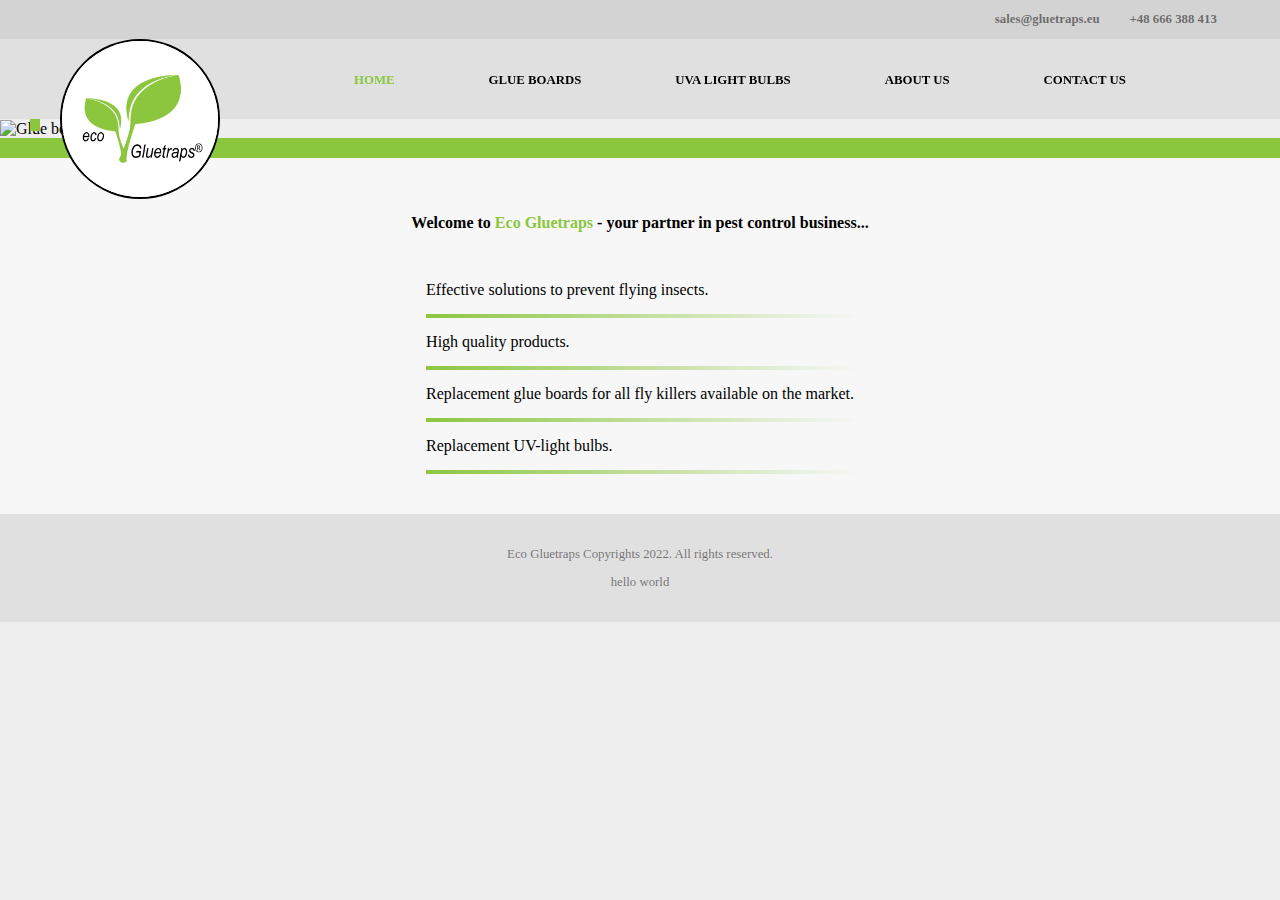
==== index.html @ 9b059101 "files added" ====
<html lang="en">
<head>
    <meta charset="UTF-8">
    <meta http-equiv="X-UA-Compatible" content="IE=edge">
    <meta name="viewport" content="width=device-width, initial-scale=1.0">
    <title>Eco Gluetraps</title>
    <script src="https://kit.fontawesome.com/31990ed5b3.js" crossorigin="anonymous"></script>
    <link rel="stylesheet" href="styles/body.css">
    <link rel="stylesheet" href="styles/header.css">
    <link rel="stylesheet" href="styles/footer.css">
    <link rel="stylesheet" href="styles/home.css">
    <link rel="shortcut icon" type="image/x-icon" href="/img/favlogo.ico" />
</head>
<body>
    <header>
     
    </header>

    <div class="home">
        <div class="banner">
            <img src="img/mucha.png" alt="Glue boards banner">
            <div class="motto">
                <div class="motto-1">
                    <h3>Your partner in <span>pest control</span> business...</h3>
                </div>
                <div class="motto-2">
                    <h3><span>Eco</span> Gluetraps</h3>
                </div>

            </div>
        </div>

        <div class="desc">
            <p>Welcome to <span>Eco Gluetraps</span> - your partner in pest control business...</p>
            <br>
            <ul>
                <li>
                    <i class="fa-solid fa-check"></i>
                    <span>Effective solutions to prevent flying insects.</span>
                </li>
                <li>
                    <i class="fa-solid fa-check"></i>
                    <span>High quality products.</span>
                </li>
                <li>
                    <i class="fa-solid fa-check"></i>
                    <span>Replacement glue boards for all fly killers available on the market.</span>             
                </li>
                <li>
                    <i class="fa-solid fa-check"></i>
                    <span>Replacement UV-light bulbs.</span>
                </li>
            </ul>        
        </div>
    </div>

    <footer>
        <p>
            <i class="fa-regular fa-copyright"></i>
            Eco Gluetraps Copyrights 2022. All rights reserved. 
        </p>
        <p>
            hello world
        </p>
    </footer>

    <script src="app.js"></script>
</body>
</html>
---- styles/body.css ----
body, ul, li, a, h1, h2, h3, h4{
    margin: 0;
    padding: 0;
    font-family: verdana;
} 

body{
    background-color: #eee;
    position: relative;
    min-height: 100vh;
    box-sizing: border-box;
    display: flex;
    flex-direction: column;
}
---- styles/header.css ----
:root{
    --green: #8bc63f;
    --background: rgb(255, 255, 255, 0.5);
}

header{
    display: flex;
    flex-direction: column;
    box-sizing: border-box;
    position: fixed;
    width: 100%;
    left: 0;
    top: 0;
    z-index: 1;
}

.logo img{
    border-radius: 50%;
    border: 2px solid black;
    box-sizing: border-box;
    height: 100%;
}

.contact{
    background-color: lightgrey;
}
.contact ul{
    display: flex;
    flex-direction: row;
    justify-content: flex-end;
    gap: 30px;
    list-style: none;
    align-items: center;
    padding: 12px;
    margin: 0 4%;
}

.contact li{
    color: rgb(0, 0, 0, 0.5);
    font-weight: bold;
    font-size: 0.8em;
}

.contact i{
    color:  var(--green);
    font-weight: bold;
}

nav{
    display: flex;
    height: 160px;
    padding: 0 20 0 60px;
    background: linear-gradient(
        to bottom, 
        #e0e0e0 0%,
        #e0e0e0 50%,
        transparent 50%,
        transparent 100%
    );
}

nav ul{
    display: flex;
    justify-content: space-evenly;
    list-style: none;
    margin: 0 40px;
    width: 100%;
}

nav li a{
    text-decoration: none;
    text-transform: uppercase;
    font-weight: bold;
    font-size: 0.8em;
    color: black;
}

nav li a:hover{
    color: var(--green);
    position: relative;
    top: -3px;
    padding-bottom: 30px;
    border-bottom: 3px var(--green) solid;
}

.logo img:hover{
    border: 4px var(--green) solid;
}

.menu-box{
    flex-grow: 1;
}
.menu{
    height: 50%;
    display: flex;
    align-items: center;
}
.remove{
    display: none;
}
@media screen and (max-width: 1000px){
    nav ul{
        font-size: 0.8em;
    }

}
@media screen and (max-width: 860px){
    nav{
        padding: 10 40px;
        background: linear-gradient(
            to bottom, 
            #e0e0e0 0%,
            #e0e0e0 100%
        );
    }

    .menu{
        height: 100%;
        margin-right: 160px;

    }

    nav ul{
        flex-direction: column;
        align-items: center;
        gap: 10px;
    }

    .contact ul{
        font-size: 0.9em;
    }

}

@media screen and (max-width: 660px){
    header{
        position: static;
    }

    nav{
        flex-direction: column;
        height: 100%;
        align-items: center;
        gap: 20px;
    }

    .logo{
        height: 100px;
    }
    .menu{
        margin-right: 0px;
    }
    .menu-shortcut{
        display: inline-block;
    }
    .visible{
        display: none;
    }
    .contact ul{
        font-size: 0.8em;
    }
}

@media screen and (max-width: 480px){
 
    .contact ul{
        font-size: 0.7em;
    }
}

@media screen and (max-width: 330px){
 
    .contact ul{
        font-size: 0.5em;
        justify-content: center;
    }
}
---- styles/footer.css ----
footer{
    width: 100%;
    text-align: center;
    padding: 20px;
    background-color: #e0e0e0;
    box-sizing: border-box;
    color: rgb(0, 0, 0, 0.5);
    font-size: 0.8em;
}
---- styles/home.css ----
.nav-home a{
    color: var(--green);
}

.home{
    position: relative;
    margin-top: 120px;
}

.banner{
    position: relative;
}

.banner img{
    max-width: 100%;
}

.motto{
    position: absolute;
    bottom: 40%;
    left: 0;
    width: 60%;
    color: white;
    display: flex;
    flex-direction: column;
    align-items: flex-start;
    border-left: 10px solid var(--green);
    margin: 0 30px;
}

.motto-1{
    padding: 20px;
    font-size: 1.4em;
    /* text-shadow: 1px 1px rgb(0, 0, 0, 0.6); */
}
 .motto-2{
    position: relative;
    color: rgb(0, 0, 0, 0.6);
    padding: 20px;
    font-style: italic;
 }

 .motto-1 h3 span{
    color: var(--green);
 }

.desc{
    background-color: var(--background);
    padding: 40 0px;
    display: flex;
    flex-direction: column;
    align-items: center;
    justify-content: center;
    border-top: 20px var(--green) solid;
}

.desc p span{
    color: var(--green);
}

.desc p{
    font-weight: bold;
}

.desc ul{
    line-height: 3em;
    list-style: none;
}
.desc li{
    border-bottom-width: 4px;
    border-bottom-style: solid;
    border-image: linear-gradient(to right, var(--green), rgb(139, 198, 63, 0)) 4;
}
.desc i{
    color: var(--green);
    font-size: 1.3em;
}
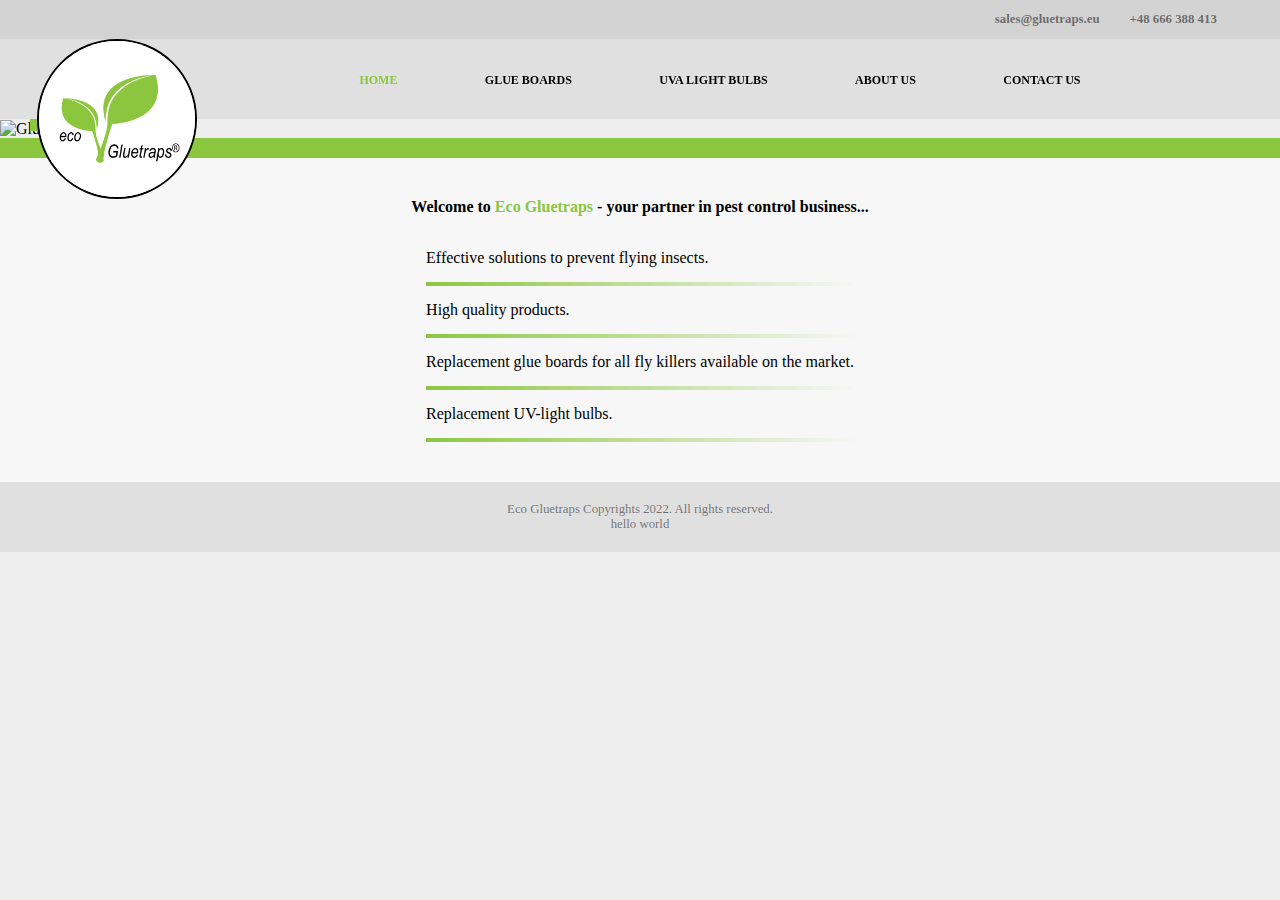
==== commit 9b4e4b30: "responsive naviagation bar created" ====
--- a/index.html
+++ b/index.html
@@ -1,69 +1,73 @@
 <html lang="en">
-<head>
-    <meta charset="UTF-8">
-    <meta http-equiv="X-UA-Compatible" content="IE=edge">
-    <meta name="viewport" content="width=device-width, initial-scale=1.0">
+  <head>
+    <meta charset="UTF-8" />
+    <meta http-equiv="X-UA-Compatible" content="IE=edge" />
+    <meta name="viewport" content="width=device-width, initial-scale=1.0" />
     <title>Eco Gluetraps</title>
-    <script src="https://kit.fontawesome.com/31990ed5b3.js" crossorigin="anonymous"></script>
-    <link rel="stylesheet" href="styles/body.css">
-    <link rel="stylesheet" href="styles/header.css">
-    <link rel="stylesheet" href="styles/footer.css">
-    <link rel="stylesheet" href="styles/home.css">
+    <script
+      src="https://kit.fontawesome.com/31990ed5b3.js"
+      crossorigin="anonymous"
+    ></script>
+    <link rel="stylesheet" href="styles/body.css" />
+    <link rel="stylesheet" href="styles/header.css" />
+    <link rel="stylesheet" href="styles/footer.css" />
+    <link rel="stylesheet" href="styles/home.css" />
     <link rel="shortcut icon" type="image/x-icon" href="/img/favlogo.ico" />
-</head>
-<body>
-    <header>
-     
-    </header>
+  </head>
+  <body>
+    <header></header>
 
     <div class="home">
-        <div class="banner">
-            <img src="img/mucha.png" alt="Glue boards banner">
-            <div class="motto">
-                <div class="motto-1">
-                    <h3>Your partner in <span>pest control</span> business...</h3>
-                </div>
-                <div class="motto-2">
-                    <h3><span>Eco</span> Gluetraps</h3>
-                </div>
+      <div class="banner">
+        <img src="img/mucha.png" alt="Glue boards banner" />
+        <div class="motto">
+          <div class="motto-1">
+            <h3>Your partner in <span>pest control</span> business...</h3>
+          </div>
+          <div class="motto-2">
+            <h3><span>Eco</span> Gluetraps</h3>
+          </div>
+        </div>
+      </div>
 
-            </div>
-        </div>
-
-        <div class="desc">
-            <p>Welcome to <span>Eco Gluetraps</span> - your partner in pest control business...</p>
-            <br>
-            <ul>
-                <li>
-                    <i class="fa-solid fa-check"></i>
-                    <span>Effective solutions to prevent flying insects.</span>
-                </li>
-                <li>
-                    <i class="fa-solid fa-check"></i>
-                    <span>High quality products.</span>
-                </li>
-                <li>
-                    <i class="fa-solid fa-check"></i>
-                    <span>Replacement glue boards for all fly killers available on the market.</span>             
-                </li>
-                <li>
-                    <i class="fa-solid fa-check"></i>
-                    <span>Replacement UV-light bulbs.</span>
-                </li>
-            </ul>        
-        </div>
+      <div class="desc">
+        <p>
+          Welcome to <span>Eco Gluetraps</span> - your partner in pest control
+          business...
+        </p>
+        <br />
+        <ul>
+          <li>
+            <i class="fa-solid fa-check"></i>
+            <span>Effective solutions to prevent flying insects.</span>
+          </li>
+          <li>
+            <i class="fa-solid fa-check"></i>
+            <span>High quality products.</span>
+          </li>
+          <li>
+            <i class="fa-solid fa-check"></i>
+            <span
+              >Replacement glue boards for all fly killers available on the
+              market.</span
+            >
+          </li>
+          <li>
+            <i class="fa-solid fa-check"></i>
+            <span>Replacement UV-light bulbs.</span>
+          </li>
+        </ul>
+      </div>
     </div>
 
     <footer>
-        <p>
-            <i class="fa-regular fa-copyright"></i>
-            Eco Gluetraps Copyrights 2022. All rights reserved. 
-        </p>
-        <p>
-            hello world
-        </p>
+      <p>
+        <i class="fa-regular fa-copyright"></i>
+        Eco Gluetraps Copyrights 2022. All rights reserved.
+      </p>
+      <p>hello world</p>
     </footer>
 
     <script src="app.js"></script>
-</body>
-</html>+  </body>
+</html>
--- a/styles/body.css
+++ b/styles/body.css
@@ -1,14 +1,15 @@
-body, ul, li, a, h1, h2, h3, h4{
-    margin: 0;
-    padding: 0;
-    font-family: verdana;
-} 
+* {
+  margin: 0;
+  padding: 0;
+  font-family: verdana;
+  box-sizing: border-box;
+}
 
-body{
-    background-color: #eee;
-    position: relative;
-    min-height: 100vh;
-    box-sizing: border-box;
-    display: flex;
-    flex-direction: column;
-}+body {
+  background-color: #eee;
+  position: relative;
+  min-height: 100vh;
+  box-sizing: border-box;
+  display: flex;
+  flex-direction: column;
+}
--- a/styles/header.css
+++ b/styles/header.css
@@ -1,177 +1,187 @@
-:root{
-    --green: #8bc63f;
-    --background: rgb(255, 255, 255, 0.5);
+:root {
+  --green: #8bc63f;
+  --background: rgb(255, 255, 255, 0.5);
 }
 
-header{
-    display: flex;
-    flex-direction: column;
-    box-sizing: border-box;
-    position: fixed;
-    width: 100%;
-    left: 0;
-    top: 0;
-    z-index: 1;
+header {
+  display: flex;
+  flex-direction: column;
+  box-sizing: border-box;
+  position: fixed;
+  width: 100%;
+  left: 0;
+  top: 0;
+  z-index: 1;
 }
 
-.logo img{
-    border-radius: 50%;
-    border: 2px solid black;
-    box-sizing: border-box;
-    height: 100%;
+.logo img {
+  border-radius: 50%;
+  border: 2px solid black;
+  box-sizing: border-box;
+  height: 100%;
 }
 
-.contact{
-    background-color: lightgrey;
+.contact {
+  background-color: lightgrey;
 }
-.contact ul{
-    display: flex;
-    flex-direction: row;
-    justify-content: flex-end;
-    gap: 30px;
-    list-style: none;
-    align-items: center;
-    padding: 12px;
-    margin: 0 4%;
+.contact ul {
+  display: flex;
+  flex-direction: row;
+  justify-content: flex-end;
+  gap: 30px;
+  list-style: none;
+  align-items: center;
+  padding: 12px;
+  margin: 0 4%;
 }
 
-.contact li{
-    color: rgb(0, 0, 0, 0.5);
-    font-weight: bold;
-    font-size: 0.8em;
+.contact li {
+  color: rgb(0, 0, 0, 0.5);
+  font-weight: bold;
+  font-size: 0.8em;
 }
 
-.contact i{
-    color:  var(--green);
-    font-weight: bold;
+.contact i {
+  color: var(--green);
+  font-weight: bold;
 }
 
-nav{
-    display: flex;
-    height: 160px;
-    padding: 0 20 0 60px;
-    background: linear-gradient(
-        to bottom, 
-        #e0e0e0 0%,
-        #e0e0e0 50%,
-        transparent 50%,
-        transparent 100%
-    );
+nav {
+  display: flex;
+  height: 160px;
+  justify-content: space-around;
+  background: linear-gradient(
+    to bottom,
+    #e0e0e0 0%,
+    #e0e0e0 50%,
+    transparent 50%,
+    transparent 100%
+  );
 }
 
-nav ul{
-    display: flex;
-    justify-content: space-evenly;
-    list-style: none;
-    margin: 0 40px;
-    width: 100%;
+.nav-links {
+  display: flex;
+  justify-content: space-evenly;
+  list-style: none;
+  width: 100%;
 }
 
-nav li a{
-    text-decoration: none;
-    text-transform: uppercase;
-    font-weight: bold;
-    font-size: 0.8em;
-    color: black;
+nav li a {
+  text-decoration: none;
+  text-transform: uppercase;
+  font-weight: bold;
+  font-size: 12px;
+  color: black;
 }
 
-nav li a:hover{
-    color: var(--green);
-    position: relative;
-    top: -3px;
-    padding-bottom: 30px;
-    border-bottom: 3px var(--green) solid;
+nav li a:hover {
+  color: var(--green);
+  position: relative;
+  top: -3px;
+  padding-bottom: 30px;
+  border-bottom: 3px var(--green) solid;
 }
 
-.logo img:hover{
-    border: 4px var(--green) solid;
+.logo img:hover {
+  border: 4px var(--green) solid;
 }
 
-.menu-box{
-    flex-grow: 1;
+.menu-box {
+  width: 70%;
+  height: 50%;
+  display: flex;
+  flex-direction: column;
+  justify-content: center;
 }
-.menu{
-    height: 50%;
+
+.remove {
+  display: none;
+}
+
+.bar {
+  display: none;
+}
+
+.bar div {
+  background-color: black;
+  width: 25px;
+  height: 3px;
+  margin: 5px;
+  transition: all 0.5s ease;
+}
+
+@media screen and (max-width: 1024px) {
+  nav {
+    justify-content: space-between;
+  }
+
+  .logo {
+    margin-left: 100px;
+  }
+
+  .menu-box {
+    position: absolute;
+    right: 0;
+    top: 120px;
+    width: 30%;
+    height: 92vh;
+    background-color: #e0e0e0;
+    transform: translateX(100%);
+    transition: transform 0.5s ease-in;
+  }
+
+  .nav-links {
+    flex-direction: column;
+    justify-content: space-around;
+    height: 100%;
+    align-items: center;
+  }
+
+  .nav-links li {
+    opacity: 0;
+  }
+
+  .burger {
     display: flex;
     align-items: center;
-}
-.remove{
-    display: none;
-}
-@media screen and (max-width: 1000px){
-    nav ul{
-        font-size: 0.8em;
-    }
+    justify-content: center;
+    height: 50%;
+    width: 30%;
+  }
 
-}
-@media screen and (max-width: 860px){
-    nav{
-        padding: 10 40px;
-        background: linear-gradient(
-            to bottom, 
-            #e0e0e0 0%,
-            #e0e0e0 100%
-        );
-    }
+  .bar {
+    display: block;
+    cursor: pointer;
+  }
 
-    .menu{
-        height: 100%;
-        margin-right: 160px;
-
-    }
-
-    nav ul{
-        flex-direction: column;
-        align-items: center;
-        gap: 10px;
-    }
-
-    .contact ul{
-        font-size: 0.9em;
-    }
-
+  nav li a:hover {
+    padding-bottom: 0px;
+    border-bottom: none;
+  }
 }
 
-@media screen and (max-width: 660px){
-    header{
-        position: static;
-    }
-
-    nav{
-        flex-direction: column;
-        height: 100%;
-        align-items: center;
-        gap: 20px;
-    }
-
-    .logo{
-        height: 100px;
-    }
-    .menu{
-        margin-right: 0px;
-    }
-    .menu-shortcut{
-        display: inline-block;
-    }
-    .visible{
-        display: none;
-    }
-    .contact ul{
-        font-size: 0.8em;
-    }
+.nav-active {
+  transform: translateX(0%);
 }
 
-@media screen and (max-width: 480px){
- 
-    .contact ul{
-        font-size: 0.7em;
-    }
+@keyframes navLinkFade {
+  from {
+    opacity: 0;
+    transform: translateX(50px);
+  }
+
+  to {
+    opacity: 1;
+    transform: translateX(0px);
+  }
 }
 
-@media screen and (max-width: 330px){
- 
-    .contact ul{
-        font-size: 0.5em;
-        justify-content: center;
-    }
-}+.cross-out .bar1 {
+  transform: rotate(-45deg) translate(-5px, 6px);
+}
+.cross-out .bar2 {
+  opacity: 0;
+}
+.cross-out .bar3 {
+  transform: rotate(45deg) translate(-5px, -6px);
+}
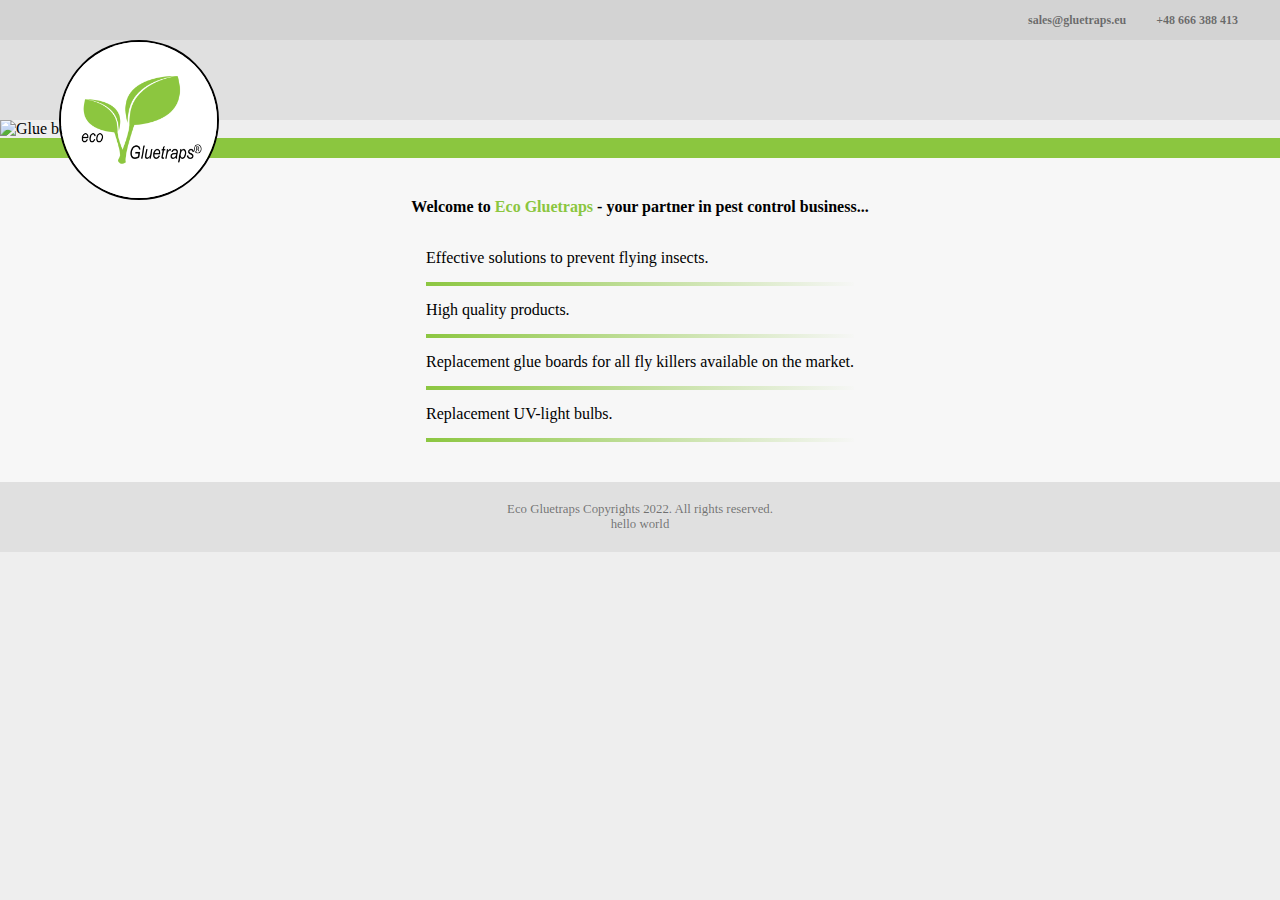
==== commit 55452b67: "some animations added, banner corrections introduced" ====
--- a/index.html
+++ b/index.html
@@ -21,11 +21,13 @@
       <div class="banner">
         <img src="img/mucha.png" alt="Glue boards banner" />
         <div class="motto">
-          <div class="motto-1">
-            <h3>Your partner in <span>pest control</span> business...</h3>
-          </div>
-          <div class="motto-2">
-            <h3><span>Eco</span> Gluetraps</h3>
+          <div class="motto-border">
+            <div class="motto-1">
+              <h3>Your partner in <span>pest control</span> business...</h3>
+            </div>
+            <div class="motto-2">
+              <h3><span>Eco</span> Gluetraps</h3>
+            </div>
           </div>
         </div>
       </div>
--- a/styles/header.css
+++ b/styles/header.css
@@ -19,10 +19,12 @@
   border: 2px solid black;
   box-sizing: border-box;
   height: 100%;
+  transition: transform 0.3s;
 }
 
 .contact {
   background-color: lightgrey;
+  height: 40px;
 }
 .contact ul {
   display: flex;
@@ -32,13 +34,14 @@
   list-style: none;
   align-items: center;
   padding: 12px;
-  margin: 0 4%;
+  margin: 0 30px;
+  height: 100%;
 }
 
 .contact li {
   color: rgb(0, 0, 0, 0.5);
   font-weight: bold;
-  font-size: 0.8em;
+  font-size: 12px;
 }
 
 .contact i {
@@ -61,9 +64,22 @@
 
 .nav-links {
   display: flex;
-  justify-content: space-evenly;
+  justify-content: space-around;
   list-style: none;
   width: 100%;
+  opacity: 0;
+  animation: nav-slide 1s 0.5s forwards;
+}
+
+@keyframes nav-slide {
+  from {
+    transform: translateY(-10px);
+    opacity: 0;
+  }
+  to {
+    transform: translateY(0px);
+    opacity: 1;
+  }
 }
 
 nav li a {
@@ -72,22 +88,22 @@
   font-weight: bold;
   font-size: 12px;
   color: black;
+  transition: border 0.3s, color 0.3s;
 }
 
 nav li a:hover {
   color: var(--green);
-  position: relative;
-  top: -3px;
-  padding-bottom: 30px;
+  padding-bottom: 27px;
   border-bottom: 3px var(--green) solid;
 }
 
 .logo img:hover {
   border: 4px var(--green) solid;
+  transform: scale(1.1);
 }
 
 .menu-box {
-  width: 70%;
+  width: 60%;
   height: 50%;
   display: flex;
   flex-direction: column;
@@ -111,6 +127,10 @@
 }
 
 @media screen and (max-width: 1024px) {
+  .contact li {
+    font-size: 10px;
+  }
+
   nav {
     justify-content: space-between;
   }
@@ -128,12 +148,12 @@
     background-color: #e0e0e0;
     transform: translateX(100%);
     transition: transform 0.5s ease-in;
+    justify-content: flex-start;
   }
 
   .nav-links {
     flex-direction: column;
-    justify-content: space-around;
-    height: 100%;
+    height: 50%;
     align-items: center;
   }
 
@@ -160,6 +180,28 @@
   }
 }
 
+@media screen and (max-width: 768px) {
+  .contact ul {
+    justify-content: center;
+  }
+
+  .contact li {
+    font-size: 8px;
+  }
+  .logo img {
+    height: 70px;
+    position: relative;
+    top: 5px;
+  }
+  .menu-box {
+    width: 50%;
+  }
+
+  .burger {
+    width: 50%;
+  }
+}
+
 .nav-active {
   transform: translateX(0%);
 }
--- a/styles/home.css
+++ b/styles/home.css
@@ -1,81 +1,110 @@
-.nav-home a{
-    color: var(--green);
+.nav-home a {
+  color: var(--green);
 }
 
-.home{
-    position: relative;
-    margin-top: 120px;
+.home {
+  position: relative;
+  margin-top: 120px;
 }
 
-.banner{
-    position: relative;
+.banner {
+  position: relative;
+  display: flex;
 }
 
-.banner img{
-    max-width: 100%;
+.banner img {
+  max-width: 100%;
 }
 
-.motto{
-    position: absolute;
-    bottom: 40%;
-    left: 0;
-    width: 60%;
-    color: white;
-    display: flex;
-    flex-direction: column;
-    align-items: flex-start;
-    border-left: 10px solid var(--green);
-    margin: 0 30px;
+.motto {
+  position: absolute;
+  left: 0;
+  top: 0;
+  width: 50%;
+  display: flex;
+  flex-direction: column;
+  align-items: flex-start;
+  justify-content: center;
+  margin: 0 30px;
+  height: 100%;
 }
 
-.motto-1{
-    padding: 20px;
-    font-size: 1.4em;
-    /* text-shadow: 1px 1px rgb(0, 0, 0, 0.6); */
-}
- .motto-2{
-    position: relative;
-    color: rgb(0, 0, 0, 0.6);
-    padding: 20px;
-    font-style: italic;
- }
-
- .motto-1 h3 span{
-    color: var(--green);
- }
-
-.desc{
-    background-color: var(--background);
-    padding: 40 0px;
-    display: flex;
-    flex-direction: column;
-    align-items: center;
-    justify-content: center;
-    border-top: 20px var(--green) solid;
+@keyframes slide {
+  from {
+    transform: translateY(-50px);
+    opacity: 0;
+  }
+  to {
+    transform: translateY(0);
+    opacity: 1;
+  }
 }
 
-.desc p span{
-    color: var(--green);
+@keyframes slide2 {
+  from {
+    transform: translateX(500px);
+    opacity: 0;
+  }
+  to {
+    transform: translateY(0px);
+    opacity: 1;
+  }
 }
 
-.desc p{
-    font-weight: bold;
+.motto-border {
+  border-left: 10px solid var(--green);
+  animation: slide 0.5s 0.5s forwards;
+  opacity: 0;
 }
 
-.desc ul{
-    line-height: 3em;
-    list-style: none;
+.motto-1 {
+  color: white;
+  padding: 20px;
+  font-size: 1.4em;
+  transform: translateX(-700px);
+  animation: slide2 1s 1s forwards;
 }
-.desc li{
-    border-bottom-width: 4px;
-    border-bottom-style: solid;
-    border-image: linear-gradient(to right, var(--green), rgb(139, 198, 63, 0)) 4;
-}
-.desc i{
-    color: var(--green);
-    font-size: 1.3em;
+.motto-2 {
+  position: relative;
+  color: rgb(0, 0, 0, 0.6);
+  padding: 20px;
+  font-style: italic;
+  transform: translateX(-700px);
+  animation: slide 1s 2s forwards;
 }
 
+.motto-1 h3 span {
+  color: var(--green);
+}
 
+.desc {
+  background-color: var(--background);
+  padding: 40 0px;
+  display: flex;
+  flex-direction: column;
+  align-items: center;
+  justify-content: center;
+  border-top: 20px var(--green) solid;
+}
 
+.desc p span {
+  color: var(--green);
+}
 
+.desc p {
+  font-weight: bold;
+}
+
+.desc ul {
+  line-height: 3em;
+  list-style: none;
+}
+.desc li {
+  border-bottom-width: 4px;
+  border-bottom-style: solid;
+  border-image: linear-gradient(to right, var(--green), rgb(139, 198, 63, 0)) 4;
+}
+.desc i {
+  color: var(--green);
+  font-size: 1.3em;
+}
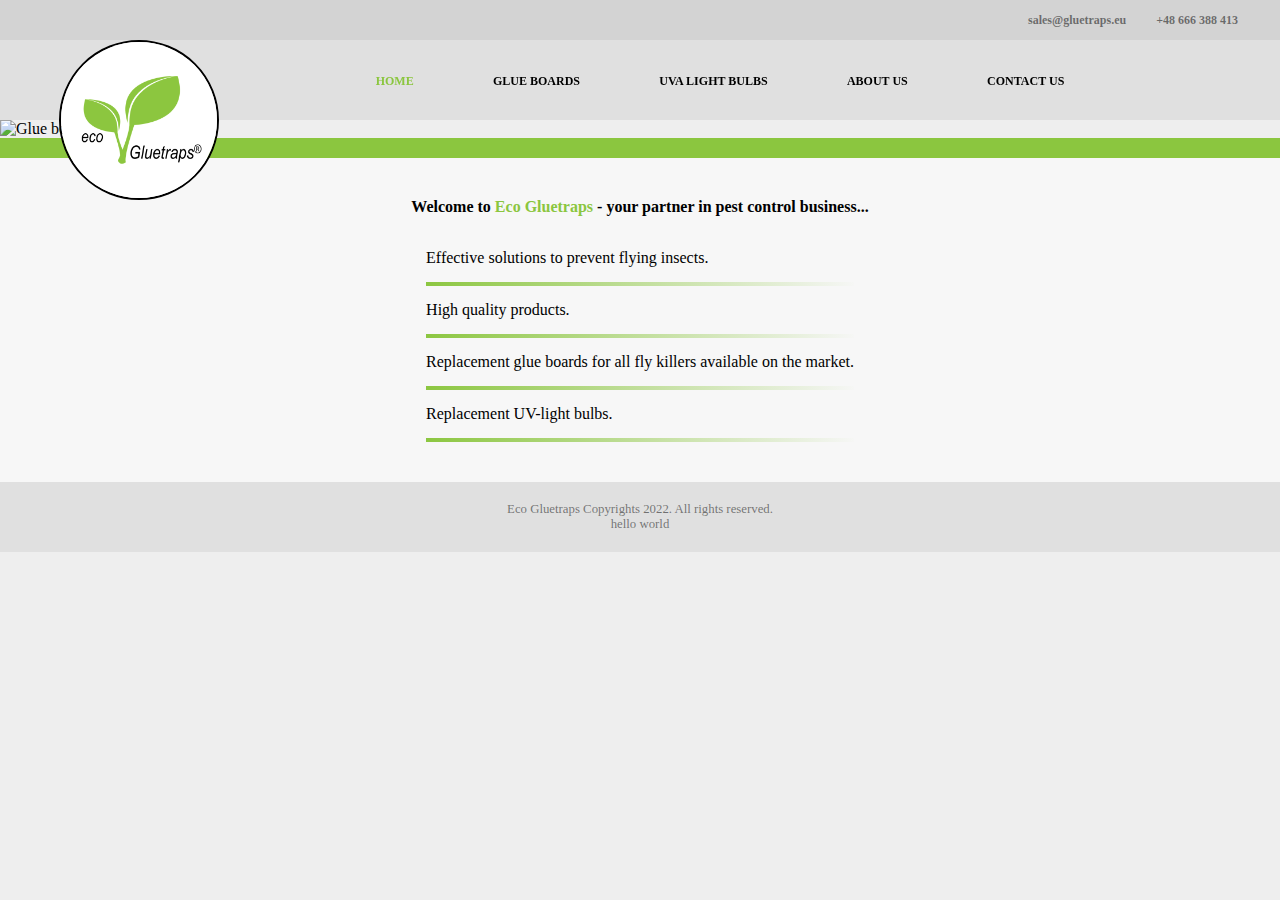
==== commit 86cb8099: "Merge pull request #1 from PawStrup/navigation" ====
--- a/index.html
+++ b/index.html
@@ -21,13 +21,11 @@
       <div class="banner">
         <img src="img/mucha.png" alt="Glue boards banner" />
         <div class="motto">
-          <div class="motto-border">
-            <div class="motto-1">
-              <h3>Your partner in <span>pest control</span> business...</h3>
-            </div>
-            <div class="motto-2">
-              <h3><span>Eco</span> Gluetraps</h3>
-            </div>
+          <div class="motto-1">
+            <h3>Your partner in <span>pest control</span> business...</h3>
+          </div>
+          <div class="motto-2">
+            <h3><span>Eco</span> Gluetraps</h3>
           </div>
         </div>
       </div>
--- a/styles/header.css
+++ b/styles/header.css
@@ -19,7 +19,6 @@
   border: 2px solid black;
   box-sizing: border-box;
   height: 100%;
-  transition: transform 0.3s;
 }
 
 .contact {
@@ -67,19 +66,6 @@
   justify-content: space-around;
   list-style: none;
   width: 100%;
-  opacity: 0;
-  animation: nav-slide 1s 0.5s forwards;
-}
-
-@keyframes nav-slide {
-  from {
-    transform: translateY(-10px);
-    opacity: 0;
-  }
-  to {
-    transform: translateY(0px);
-    opacity: 1;
-  }
 }
 
 nav li a {
@@ -88,18 +74,18 @@
   font-weight: bold;
   font-size: 12px;
   color: black;
-  transition: border 0.3s, color 0.3s;
 }
 
 nav li a:hover {
   color: var(--green);
-  padding-bottom: 27px;
+  position: relative;
+  top: -3px;
+  padding-bottom: 30px;
   border-bottom: 3px var(--green) solid;
 }
 
 .logo img:hover {
   border: 4px var(--green) solid;
-  transform: scale(1.1);
 }
 
 .menu-box {
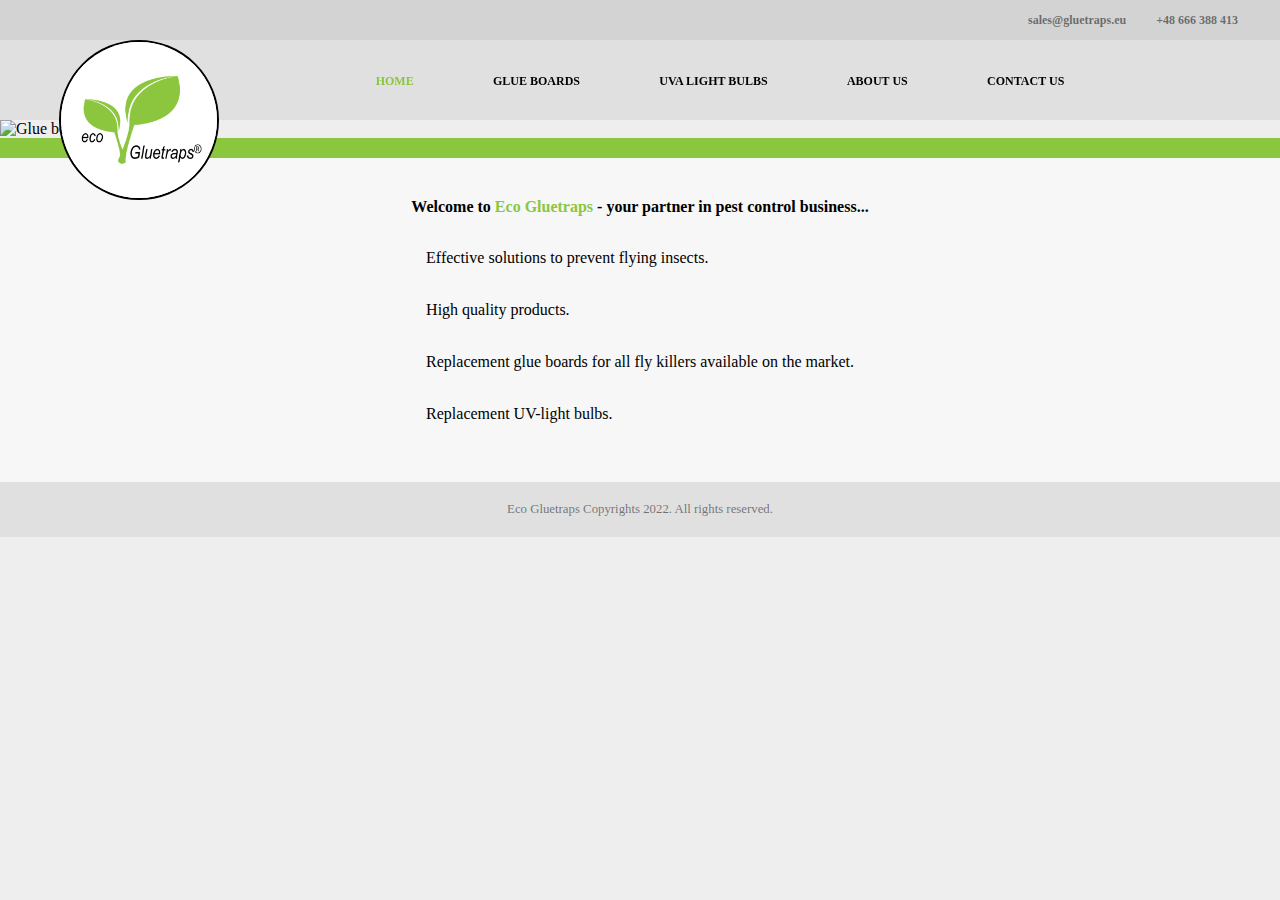
==== commit c047d345: "more animations added" ====
--- a/index.html
+++ b/index.html
@@ -21,11 +21,13 @@
       <div class="banner">
         <img src="img/mucha.png" alt="Glue boards banner" />
         <div class="motto">
-          <div class="motto-1">
-            <h3>Your partner in <span>pest control</span> business...</h3>
-          </div>
-          <div class="motto-2">
-            <h3><span>Eco</span> Gluetraps</h3>
+          <div class="motto-border">
+            <div class="motto-1">
+              <h3>Your partner in <span>pest control</span> business...</h3>
+            </div>
+            <div class="motto-2">
+              <h3><span>Eco</span> Gluetraps</h3>
+            </div>
           </div>
         </div>
       </div>
@@ -41,10 +43,12 @@
             <i class="fa-solid fa-check"></i>
             <span>Effective solutions to prevent flying insects.</span>
           </li>
+          <div class="border"></div>
           <li>
             <i class="fa-solid fa-check"></i>
             <span>High quality products.</span>
           </li>
+          <div class="border"></div>
           <li>
             <i class="fa-solid fa-check"></i>
             <span
@@ -52,10 +56,12 @@
               market.</span
             >
           </li>
+          <div class="border"></div>
           <li>
             <i class="fa-solid fa-check"></i>
             <span>Replacement UV-light bulbs.</span>
           </li>
+          <div class="border"></div>
         </ul>
       </div>
     </div>
@@ -65,9 +71,9 @@
         <i class="fa-regular fa-copyright"></i>
         Eco Gluetraps Copyrights 2022. All rights reserved.
       </p>
-      <p>hello world</p>
     </footer>
 
     <script src="app.js"></script>
+    <script src="index.js"></script>
   </body>
 </html>
--- a/styles/header.css
+++ b/styles/header.css
@@ -19,6 +19,7 @@
   border: 2px solid black;
   box-sizing: border-box;
   height: 100%;
+  transition: transform 0.3s;
 }
 
 .contact {
@@ -74,18 +75,18 @@
   font-weight: bold;
   font-size: 12px;
   color: black;
+  transition: color 0.3s;
 }
 
 nav li a:hover {
   color: var(--green);
-  position: relative;
-  top: -3px;
-  padding-bottom: 30px;
-  border-bottom: 3px var(--green) solid;
+  padding-bottom: 29px;
+  border-bottom: 2px var(--green) solid;
 }
 
 .logo img:hover {
   border: 4px var(--green) solid;
+  transform: scale(1.1);
 }
 
 .menu-box {
--- a/styles/home.css
+++ b/styles/home.css
@@ -99,12 +99,23 @@
   line-height: 3em;
   list-style: none;
 }
-.desc li {
-  border-bottom-width: 4px;
-  border-bottom-style: solid;
-  border-image: linear-gradient(to right, var(--green), rgb(139, 198, 63, 0)) 4;
-}
+
 .desc i {
   color: var(--green);
   font-size: 1.3em;
 }
+
+.border {
+  height: 4px;
+  background: linear-gradient(to right, var(--green), rgb(139, 198, 63, 0));
+  width: 0%;
+}
+
+@keyframes border-slide {
+  from {
+    width: 0%;
+  }
+  to {
+    width: 100%;
+  }
+}
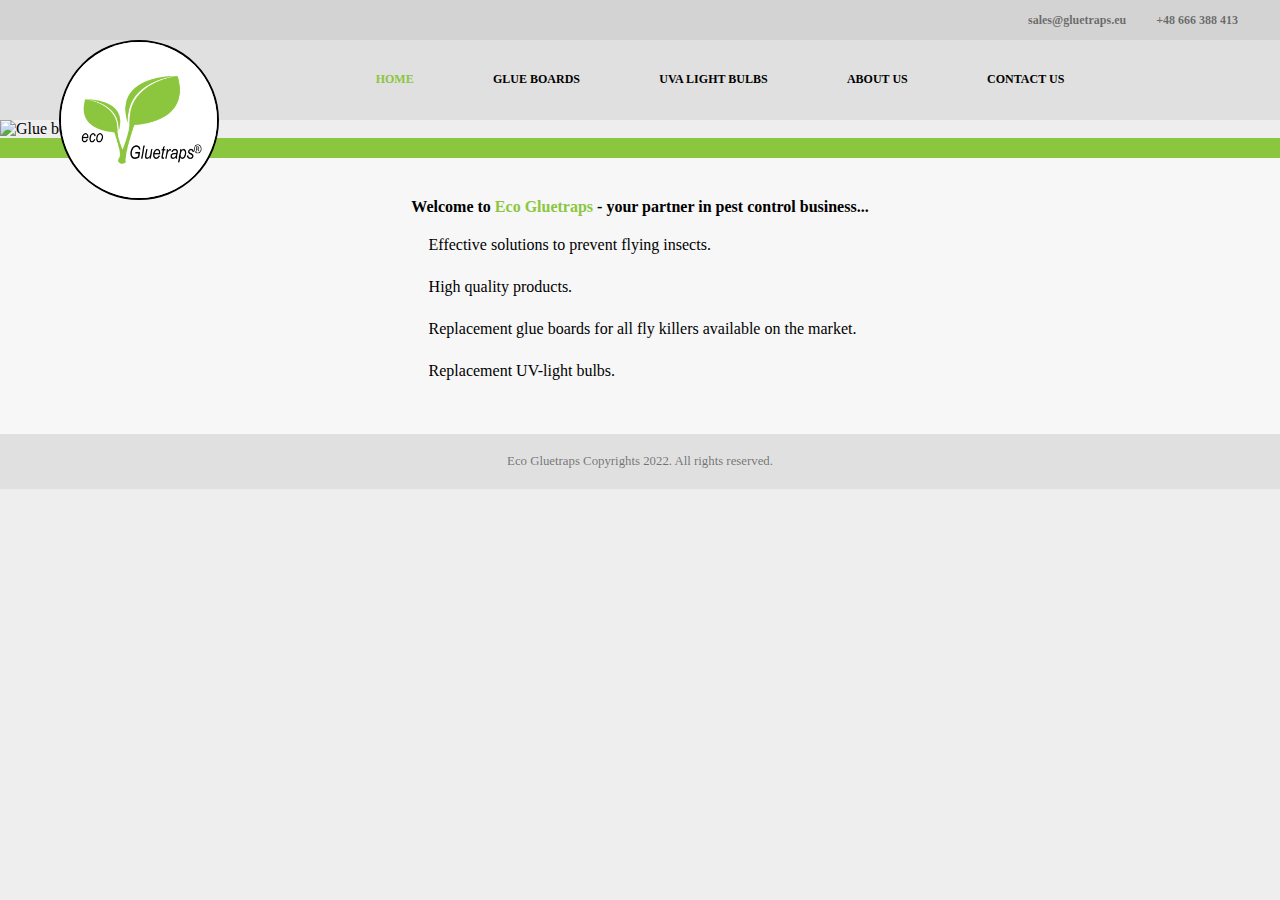
==== commit d9f3800d: "media query changes, but to be improved in the near future" ====
--- a/index.html
+++ b/index.html
@@ -23,21 +23,20 @@
         <div class="motto">
           <div class="motto-border">
             <div class="motto-1">
-              <h3>Your partner in <span>pest control</span> business...</h3>
+              <h1>Your partner in <span>pest control</span> business...</h1>
             </div>
             <div class="motto-2">
-              <h3><span>Eco</span> Gluetraps</h3>
+              <h1><span>Eco</span> Gluetraps</h1>
             </div>
           </div>
         </div>
       </div>
 
       <div class="desc">
-        <p>
+        <h4>
           Welcome to <span>Eco Gluetraps</span> - your partner in pest control
           business...
-        </p>
-        <br />
+        </h4>
         <ul>
           <li>
             <i class="fa-solid fa-check"></i>
--- a/styles/header.css
+++ b/styles/header.css
@@ -11,15 +11,20 @@
   width: 100%;
   left: 0;
   top: 0;
-  z-index: 1;
+  z-index: 2;
 }
 
 .logo img {
   border-radius: 50%;
   border: 2px solid black;
   box-sizing: border-box;
-  height: 100%;
+  height: 200%;
   transition: transform 0.3s;
+  z-index: 2;
+}
+.logo img:hover {
+  border: 4px var(--green) solid;
+  transform: scale(1.1);
 }
 
 .contact {
@@ -37,13 +42,11 @@
   margin: 0 30px;
   height: 100%;
 }
-
 .contact li {
-  color: rgb(0, 0, 0, 0.5);
+  color: rgba(0, 0, 0, 0.5);
   font-weight: bold;
   font-size: 12px;
 }
-
 .contact i {
   color: var(--green);
   font-weight: bold;
@@ -51,47 +54,47 @@
 
 nav {
   display: flex;
-  height: 160px;
+  height: 80px;
   justify-content: space-around;
-  background: linear-gradient(
-    to bottom,
-    #e0e0e0 0%,
-    #e0e0e0 50%,
-    transparent 50%,
-    transparent 100%
-  );
-}
-
-.nav-links {
-  display: flex;
-  justify-content: space-around;
-  list-style: none;
-  width: 100%;
-}
-
+  background-color: #e0e0e0;
+}
+nav li {
+  height: 100%;
+  display: flex;
+  align-items: center;
+  justify-content: center;
+}
 nav li a {
+  height: 100%;
+  display: flex;
+  align-items: center;
+  justify-content: center;
   text-decoration: none;
   text-transform: uppercase;
   font-weight: bold;
   font-size: 12px;
   color: black;
   transition: color 0.3s;
-}
-
+  border-bottom: 2px transparent solid;
+}
 nav li a:hover {
+  box-sizing: border-box;
   color: var(--green);
-  padding-bottom: 29px;
   border-bottom: 2px var(--green) solid;
 }
 
-.logo img:hover {
-  border: 4px var(--green) solid;
-  transform: scale(1.1);
+.nav-links {
+  display: flex;
+  justify-content: space-around;
+  align-items: center;
+  list-style: none;
+  width: 100%;
+  height: 100%;
 }
 
 .menu-box {
   width: 60%;
-  height: 50%;
+  height: 100%;
   display: flex;
   flex-direction: column;
   justify-content: center;
@@ -104,7 +107,6 @@
 .bar {
   display: none;
 }
-
 .bar div {
   background-color: black;
   width: 25px;
@@ -117,15 +119,16 @@
   .contact li {
     font-size: 10px;
   }
-
   nav {
     justify-content: space-between;
   }
-
+  nav li a:hover {
+    padding-bottom: 0px;
+    border-bottom: none;
+  }
   .logo {
     margin-left: 100px;
   }
-
   .menu-box {
     position: absolute;
     right: 0;
@@ -137,43 +140,29 @@
     transition: transform 0.5s ease-in;
     justify-content: flex-start;
   }
-
   .nav-links {
     flex-direction: column;
     height: 50%;
     align-items: center;
   }
-
   .nav-links li {
     opacity: 0;
   }
-
   .burger {
     display: flex;
     align-items: center;
     justify-content: center;
-    height: 50%;
+    height: 100%;
     width: 30%;
   }
-
   .bar {
     display: block;
     cursor: pointer;
   }
-
-  nav li a:hover {
-    padding-bottom: 0px;
-    border-bottom: none;
-  }
-}
-
+}
 @media screen and (max-width: 768px) {
   .contact ul {
     justify-content: center;
-  }
-
-  .contact li {
-    font-size: 8px;
   }
   .logo img {
     height: 70px;
@@ -183,14 +172,23 @@
   .menu-box {
     width: 50%;
   }
-
   .burger {
     width: 50%;
   }
 }
-
 .nav-active {
   transform: translateX(0%);
+}
+
+@-webkit-keyframes navLinkFade {
+  from {
+    opacity: 0;
+    transform: translateX(50px);
+  }
+  to {
+    opacity: 1;
+    transform: translateX(0px);
+  }
 }
 
 @keyframes navLinkFade {
@@ -198,13 +196,11 @@
     opacity: 0;
     transform: translateX(50px);
   }
-
   to {
     opacity: 1;
     transform: translateX(0px);
   }
 }
-
 .cross-out .bar1 {
   transform: rotate(-45deg) translate(-5px, 6px);
 }
@@ -213,4 +209,4 @@
 }
 .cross-out .bar3 {
   transform: rotate(45deg) translate(-5px, -6px);
-}
+}/*# sourceMappingURL=header.css.map */--- a/styles/footer.css
+++ b/styles/footer.css
@@ -1,9 +1,15 @@
-footer{
-    width: 100%;
-    text-align: center;
-    padding: 20px;
-    background-color: #e0e0e0;
-    box-sizing: border-box;
-    color: rgb(0, 0, 0, 0.5);
-    font-size: 0.8em;
+footer {
+  width: 100%;
+  text-align: center;
+  padding: 20px;
+  background-color: #e0e0e0;
+  box-sizing: border-box;
+  color: rgba(0, 0, 0, 0.5);
+  font-size: 0.8em;
 }
+
+@media screen and (max-width: 600px) {
+  footer {
+    font-size: 0.6em;
+  }
+}/*# sourceMappingURL=footer.css.map */--- a/styles/home.css
+++ b/styles/home.css
@@ -11,7 +11,6 @@
   position: relative;
   display: flex;
 }
-
 .banner img {
   max-width: 100%;
 }
@@ -29,7 +28,7 @@
   height: 100%;
 }
 
-@keyframes slide {
+@-webkit-keyframes slide {
   from {
     transform: translateY(-50px);
     opacity: 0;
@@ -40,75 +39,116 @@
   }
 }
 
+@keyframes slide {
+  from {
+    transform: translateY(-50px);
+    opacity: 0;
+  }
+  to {
+    transform: translateY(0);
+    opacity: 1;
+  }
+}
+@-webkit-keyframes slide2 {
+  from {
+    transform: translateX(300px);
+    width: 0%;
+  }
+  to {
+    transform: translateY(0px);
+    width: 100%;
+    padding: 20 20px;
+  }
+}
 @keyframes slide2 {
   from {
-    transform: translateX(500px);
-    opacity: 0;
+    transform: translateX(300px);
+    width: 0%;
   }
   to {
     transform: translateY(0px);
-    opacity: 1;
-  }
-}
-
+    width: 100%;
+    padding: 20 20px;
+  }
+}
 .motto-border {
   border-left: 10px solid var(--green);
-  animation: slide 0.5s 0.5s forwards;
+  -webkit-animation: slide 0.5s 0.5s forwards;
+          animation: slide 0.5s 0.5s forwards;
   opacity: 0;
+  max-width: 100%;
 }
 
 .motto-1 {
   color: white;
-  padding: 20px;
-  font-size: 1.4em;
-  transform: translateX(-700px);
-  animation: slide2 1s 1s forwards;
-}
+  padding: 20 0px;
+  font-size: 0.8em;
+  transform: translateX(300px);
+  white-space: nowrap;
+  overflow: hidden;
+  width: 0%;
+  -webkit-animation: slide2 2s 1s forwards;
+          animation: slide2 2s 1s forwards;
+}
+.motto-1 h1 span {
+  color: var(--green);
+}
+
 .motto-2 {
   position: relative;
-  color: rgb(0, 0, 0, 0.6);
+  font-size: 0.6em;
+  color: rgba(0, 0, 0, 0.6);
   padding: 20px;
   font-style: italic;
   transform: translateX(-700px);
-  animation: slide 1s 2s forwards;
-}
-
-.motto-1 h3 span {
-  color: var(--green);
+  -webkit-animation: slide 1s 2s forwards;
+          animation: slide 1s 2s forwards;
 }
 
 .desc {
   background-color: var(--background);
-  padding: 40 0px;
+  padding: 40 20px;
   display: flex;
   flex-direction: column;
   align-items: center;
   justify-content: center;
   border-top: 20px var(--green) solid;
 }
-
-.desc p span {
-  color: var(--green);
-}
-
-.desc p {
-  font-weight: bold;
-}
-
+.desc h4 {
+  margin-bottom: 20px;
+}
+.desc h4 span {
+  color: var(--green);
+}
 .desc ul {
-  line-height: 3em;
   list-style: none;
-}
-
+  display: flex;
+  flex-direction: column;
+  gap: 10px;
+}
 .desc i {
   color: var(--green);
   font-size: 1.3em;
+}
+.desc li {
+  display: flex;
+  gap: 5px;
+  align-items: flex-start;
 }
 
 .border {
   height: 4px;
-  background: linear-gradient(to right, var(--green), rgb(139, 198, 63, 0));
   width: 0%;
+  background: linear-gradient(to right, var(--green), rgba(139, 198, 63, 0));
+}
+
+@-webkit-keyframes border-slide {
+  from {
+    width: 0%;
+  }
+  to {
+    width: 100%;
+  }
 }
 
 @keyframes border-slide {
@@ -119,3 +159,47 @@
     width: 100%;
   }
 }
+@media screen and (max-width: 1260px) {
+  .motto-1 {
+    font-size: 0.7em;
+  }
+  .motto-2 {
+    font-size: 0.5em;
+  }
+}
+@media screen and (max-width: 1080px) {
+  .motto-1 {
+    font-size: 0.6em;
+  }
+}
+@media screen and (max-width: 940px) {
+  .motto-1 {
+    font-size: 0.5em;
+  }
+  .motto-2 {
+    font-size: 0.4em;
+  }
+}
+@media screen and (max-width: 800px) {
+  .motto-1 {
+    width: 100%;
+    transform: translateX(0px);
+    padding: 20px;
+    white-space: normal;
+    -webkit-animation: none;
+            animation: none;
+  }
+  .motto-2 {
+    font-size: 0.4em;
+    transform: translateY(0px);
+    -webkit-animation: none;
+            animation: none;
+  }
+  .desc {
+    font-size: 0.9em;
+    padding: 40px;
+  }
+  .desc h4 {
+    text-align: center;
+  }
+}/*# sourceMappingURL=home.css.map */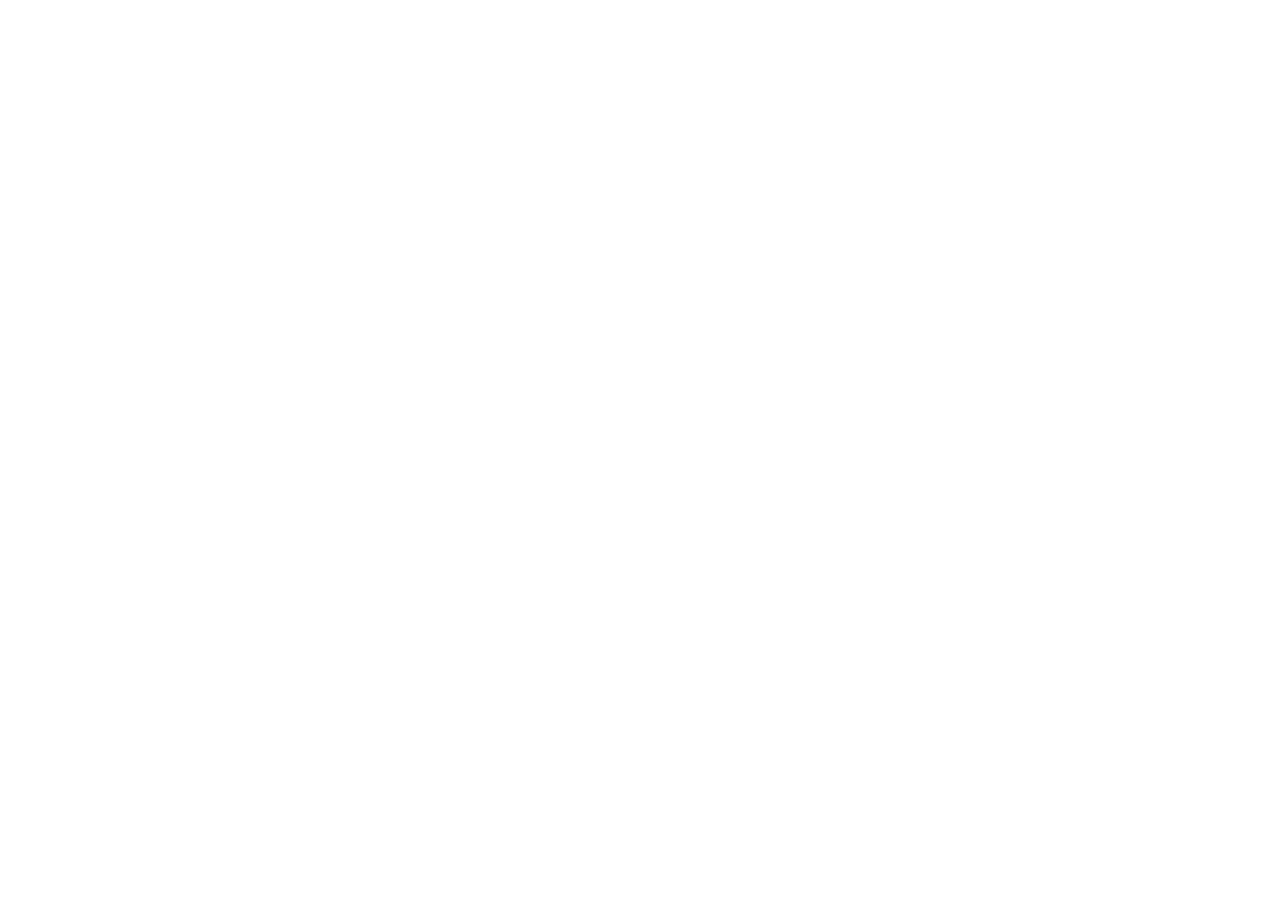
==== commit 42b30d49: "zadanie 1 rozwiazanie" ====
--- a/index.html
+++ b/index.html
@@ -3,76 +3,9 @@
     <meta charset="UTF-8" />
     <meta http-equiv="X-UA-Compatible" content="IE=edge" />
     <meta name="viewport" content="width=device-width, initial-scale=1.0" />
-    <title>Eco Gluetraps</title>
-    <script
-      src="https://kit.fontawesome.com/31990ed5b3.js"
-      crossorigin="anonymous"
-    ></script>
-    <link rel="stylesheet" href="styles/body.css" />
-    <link rel="stylesheet" href="styles/header.css" />
-    <link rel="stylesheet" href="styles/footer.css" />
-    <link rel="stylesheet" href="styles/home.css" />
-    <link rel="shortcut icon" type="image/x-icon" href="/img/favlogo.ico" />
+    <title>Zadania JS</title>
   </head>
   <body>
-    <header></header>
-
-    <div class="home">
-      <div class="banner">
-        <img src="img/mucha.png" alt="Glue boards banner" />
-        <div class="motto">
-          <div class="motto-border">
-            <div class="motto-1">
-              <h1>Your partner in <span>pest control</span> business...</h1>
-            </div>
-            <div class="motto-2">
-              <h1><span>Eco</span> Gluetraps</h1>
-            </div>
-          </div>
-        </div>
-      </div>
-
-      <div class="desc">
-        <h4>
-          Welcome to <span>Eco Gluetraps</span> - your partner in pest control
-          business...
-        </h4>
-        <ul>
-          <li>
-            <i class="fa-solid fa-check"></i>
-            <span>Effective solutions to prevent flying insects.</span>
-          </li>
-          <div class="border"></div>
-          <li>
-            <i class="fa-solid fa-check"></i>
-            <span>High quality products.</span>
-          </li>
-          <div class="border"></div>
-          <li>
-            <i class="fa-solid fa-check"></i>
-            <span
-              >Replacement glue boards for all fly killers available on the
-              market.</span
-            >
-          </li>
-          <div class="border"></div>
-          <li>
-            <i class="fa-solid fa-check"></i>
-            <span>Replacement UV-light bulbs.</span>
-          </li>
-          <div class="border"></div>
-        </ul>
-      </div>
-    </div>
-
-    <footer>
-      <p>
-        <i class="fa-regular fa-copyright"></i>
-        Eco Gluetraps Copyrights 2022. All rights reserved.
-      </p>
-    </footer>
-
-    <script src="app.js"></script>
-    <script src="index.js"></script>
+    <script src="zad1.js"></script>
   </body>
 </html>
